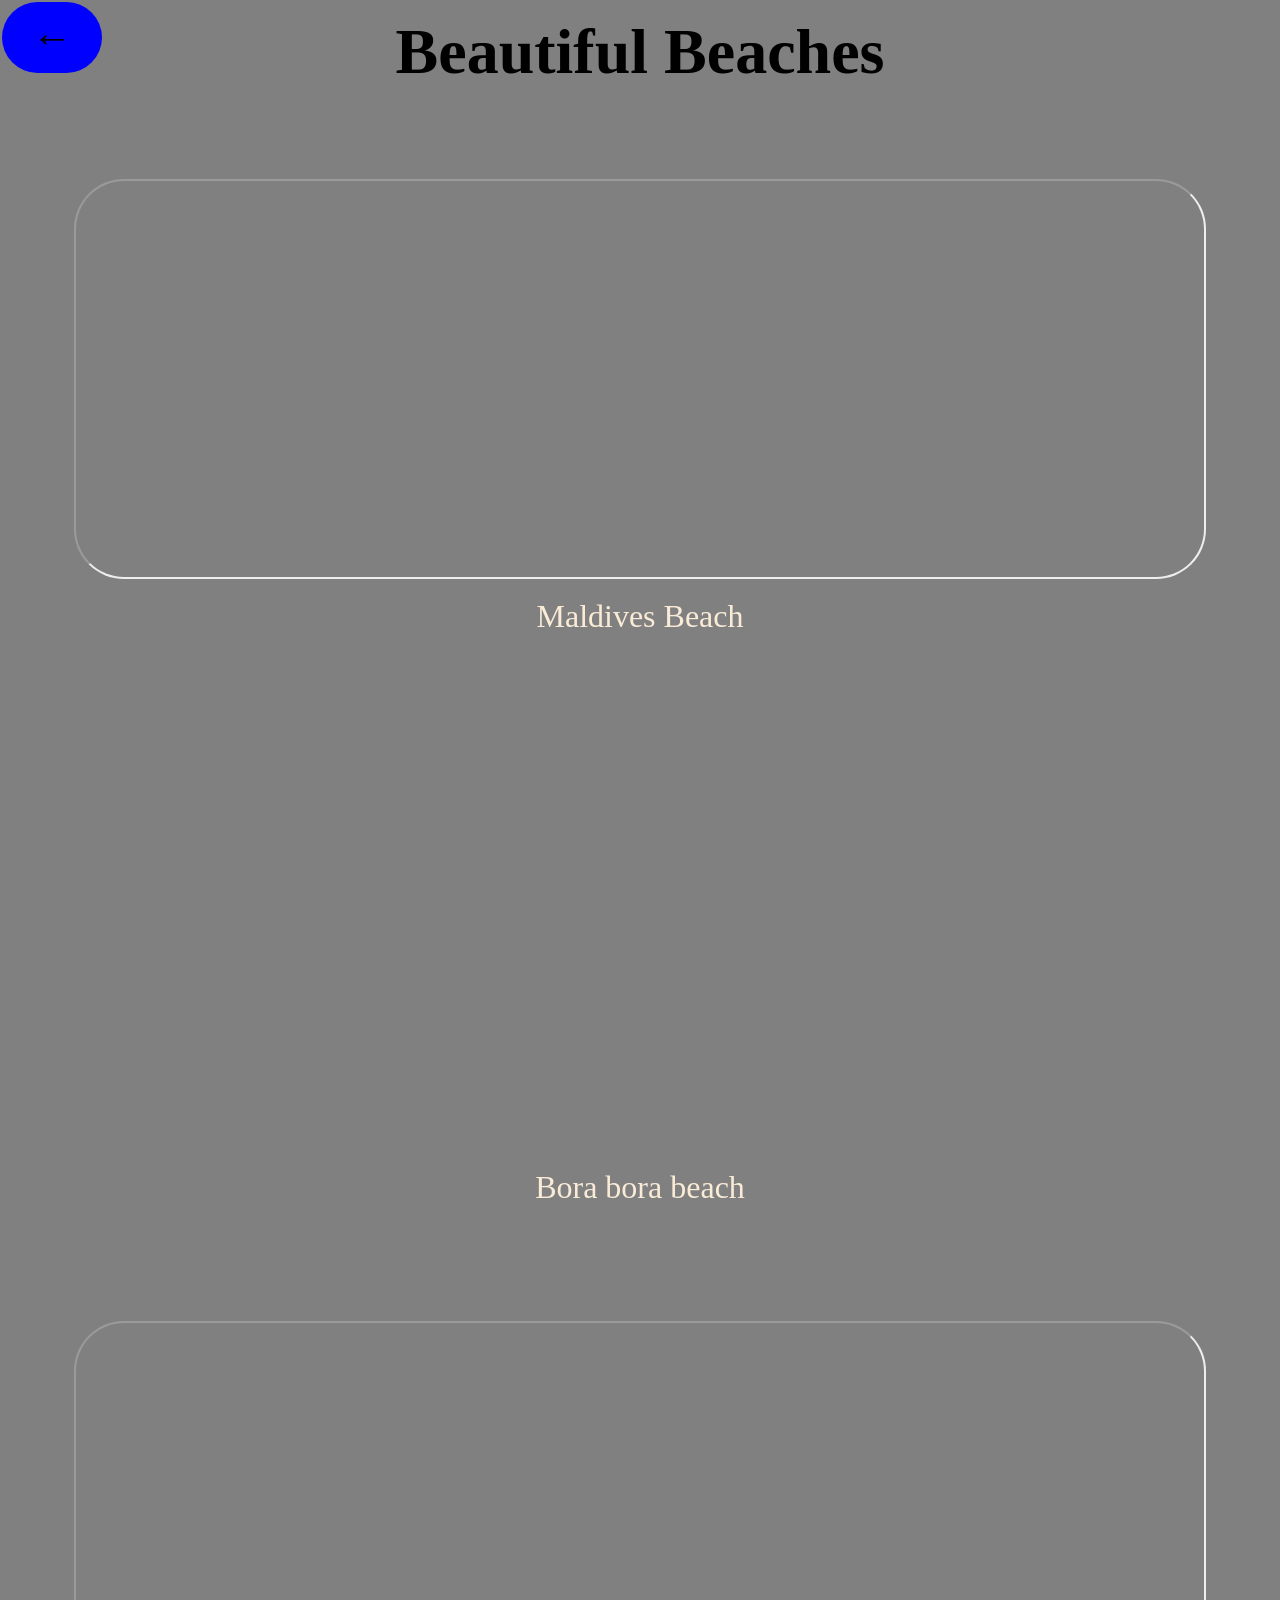
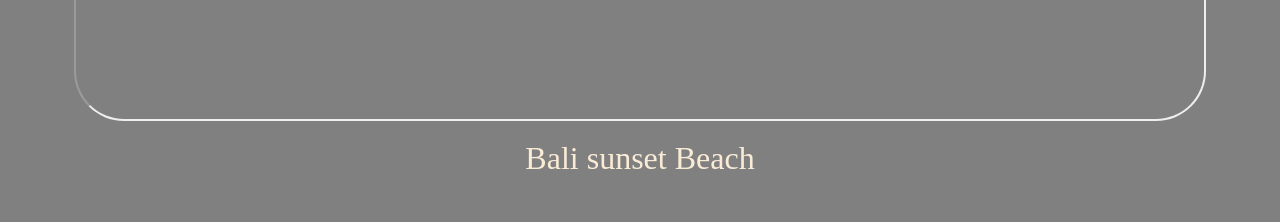
==== beaches.html @ f8092bdf "Update beaches.html" ====
<!DOCTYPE html>
<html lang="en">

<head>
    <meta charset="UTF-8">
    <meta name="viewport" content="width=device-width, initial-scale=1.0">
    <title>Document</title>
    <link rel="stylesheet" href="style8.css">
</head>

<body>
    <a href="favorite.html" class="btn">←</a>
    <P class="main-title">Beautiful Beaches</P>
    <div class="beach-videos">
        <div class="video-box">
            <iframe src="https://www.youtube-nocookie.com/embed/3SsK-cxlj_w" allowfullscreen></iframe>
            <p>Maldives Beach</p>
        </div>
        <div class="video-box">
             <iframe 
    src="https://www.youtube-nocookie.com/embed/gSudm8JWlqQ?rel=0&modestbranding=1" 
    title="Bora Bora Beach"
    frameborder="0"
    allow="accelerometer; autoplay; clipboard-write; encrypted-media; gyroscope; picture-in-picture"
    allowfullscreen>
  </iframe>
            <p>Bora bora beach</p>
        </div>
        <div class="video-box">
            <iframe src="https://www.youtube.com/embed/1La4QzGeaaQ" allowfullscreen></iframe>
            <p>Bali sunset Beach</p>
        </div>
    </div>
</body>

</html>
---- style8.css ----
* {
  margin: 0;
  padding: 0;
  background-color: grey;
  box-sizing: border-box;
}

.beaches-container {
  width: 95%;
  max-width: 500px !important;
  display: flex !important;
  gap: 0px !important;
  margin-top: 15px !important;

}

.video-box,
.beaches-box {
  width: 90%;
  box-sizing: border-box;
  height: auto !important;
  min-height: 0 !important;
  margin: 80px auto 20px auto !important;
  padding: 10px !important;
  display: block !important;
}

.beaches-box:empty,
.video-box:empty {
  display: none !important;
  height: 0 !important;
  margin: 0 !important;
  padding: 0 !important;
}

.video-box iframe {
  width: 100%;
  height: 400px !important;
  margin: 0 !important;
  border-radius: 50px;
  height: 400px;
}

.main-title {
  color: black !important;
  text-align: center;
  font-size: 4rem !important;
  font-weight: bold;
  margin: 15px 0;
  font-family: Georgia;
}

.video-box p {
  color: antiquewhite;
  text-align: center;
  font-size: 2rem;
  font-weight: lighter;
  margin: 15px 0;
  font-family: 'Times New Roman';
}

.btn {
  display: inline-block;
  background: blue;
  color: black;
  position: absolute;
  text-decoration: none;
  font-size: 40px;
  top: 2px;
  left: 2px;
  border-radius: 999px;
  padding: 12px 30px;
}
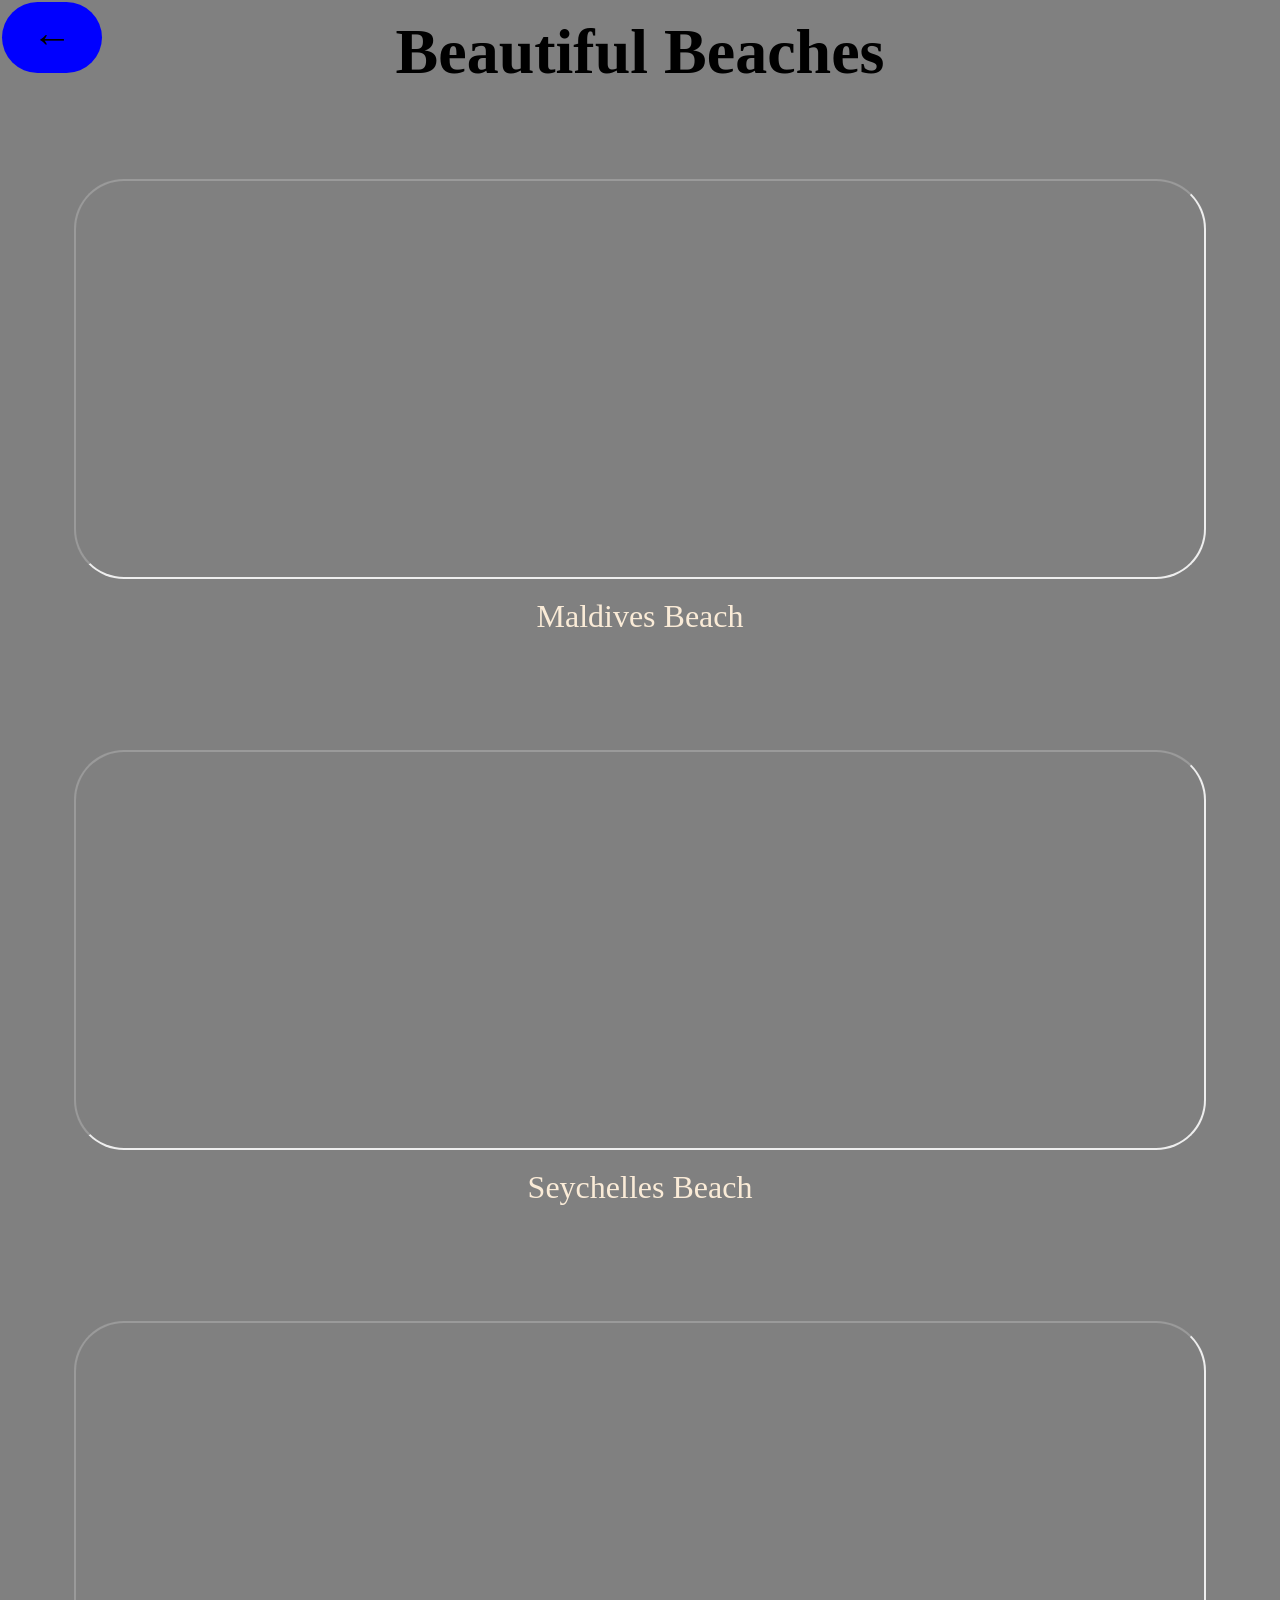
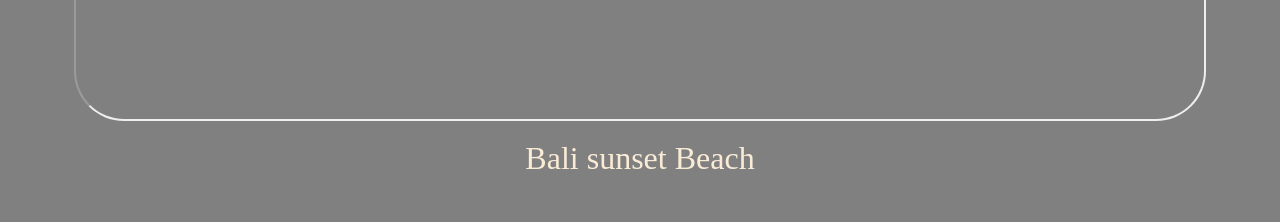
==== commit 4f282352: "Update beaches.html" ====
--- a/beaches.html
+++ b/beaches.html
@@ -17,14 +17,9 @@
             <p>Maldives Beach</p>
         </div>
         <div class="video-box">
-             <iframe 
-    src="https://www.youtube-nocookie.com/embed/gSudm8JWlqQ?rel=0&modestbranding=1" 
-    title="Bora Bora Beach"
-    frameborder="0"
-    allow="accelerometer; autoplay; clipboard-write; encrypted-media; gyroscope; picture-in-picture"
-    allowfullscreen>
-  </iframe>
-            <p>Bora bora beach</p>
+         <iframe src="https://www.youtube-nocookie.com/embed/ScMzIvxBSi4?rel=0&modestbranding=1" allowfullscreen></iframe>
+  <p>Seychelles Beach</p>
+</div>
         </div>
         <div class="video-box">
             <iframe src="https://www.youtube.com/embed/1La4QzGeaaQ" allowfullscreen></iframe>
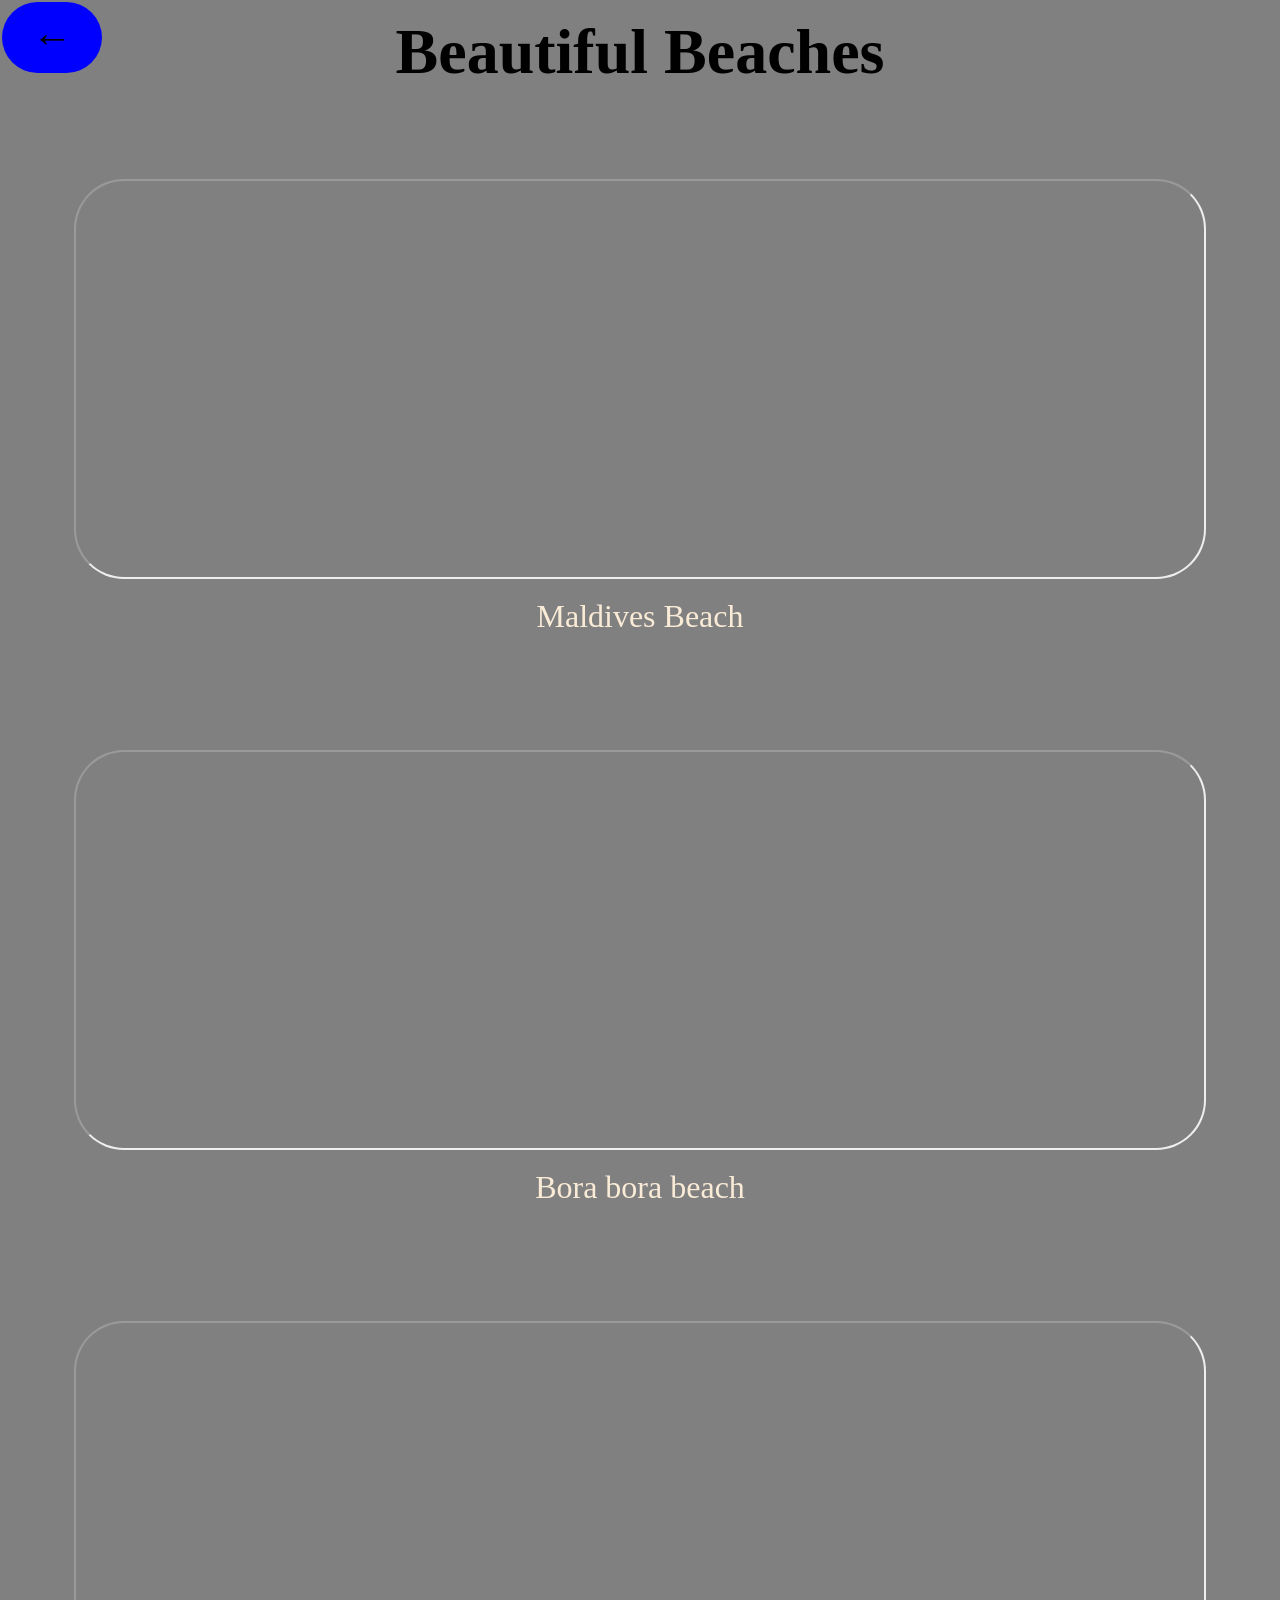
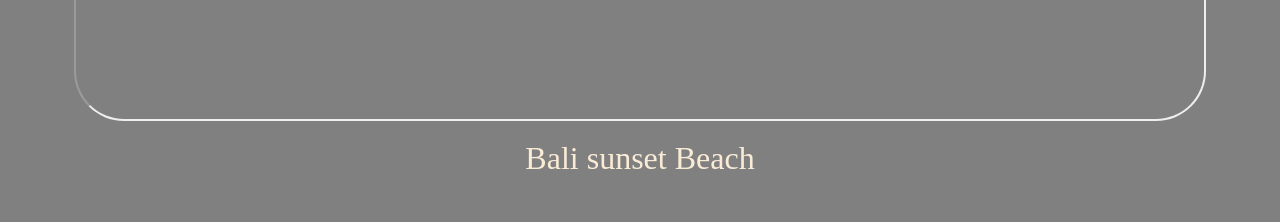
==== commit 7bcb57ea: "Update beaches.html" ====
--- a/beaches.html
+++ b/beaches.html
@@ -17,8 +17,8 @@
             <p>Maldives Beach</p>
         </div>
         <div class="video-box">
-         <iframe src="https://www.youtube-nocookie.com/embed/ScMzIvxBSi4?rel=0&modestbranding=1" allowfullscreen></iframe>
-  <p>Seychelles Beach</p>
+         <iframe src="https://www.youtube-nocookie.com/embed/gSudm8JWlqQ?rel=0&modestbranding=1"  allowfullscreen></iframe>
+  <p>Bora bora beach</p>
 </div>
         </div>
         <div class="video-box">
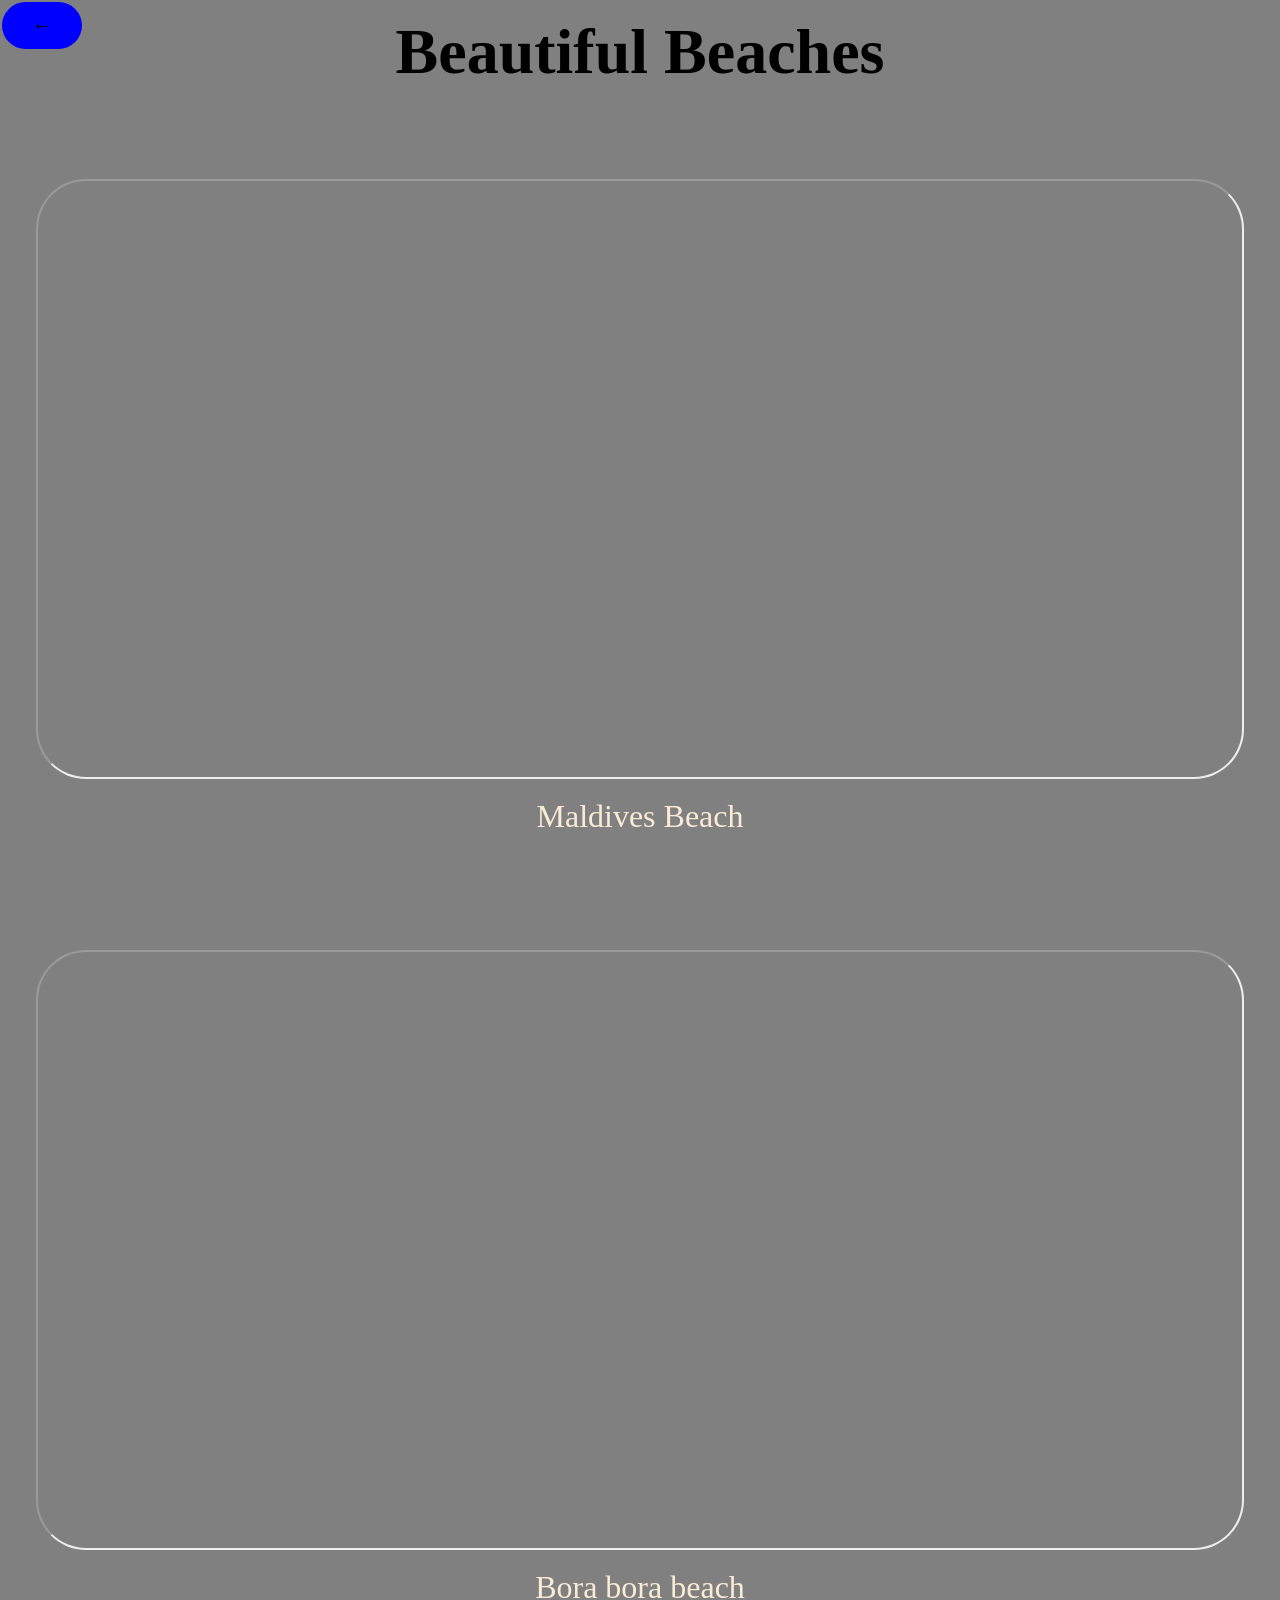
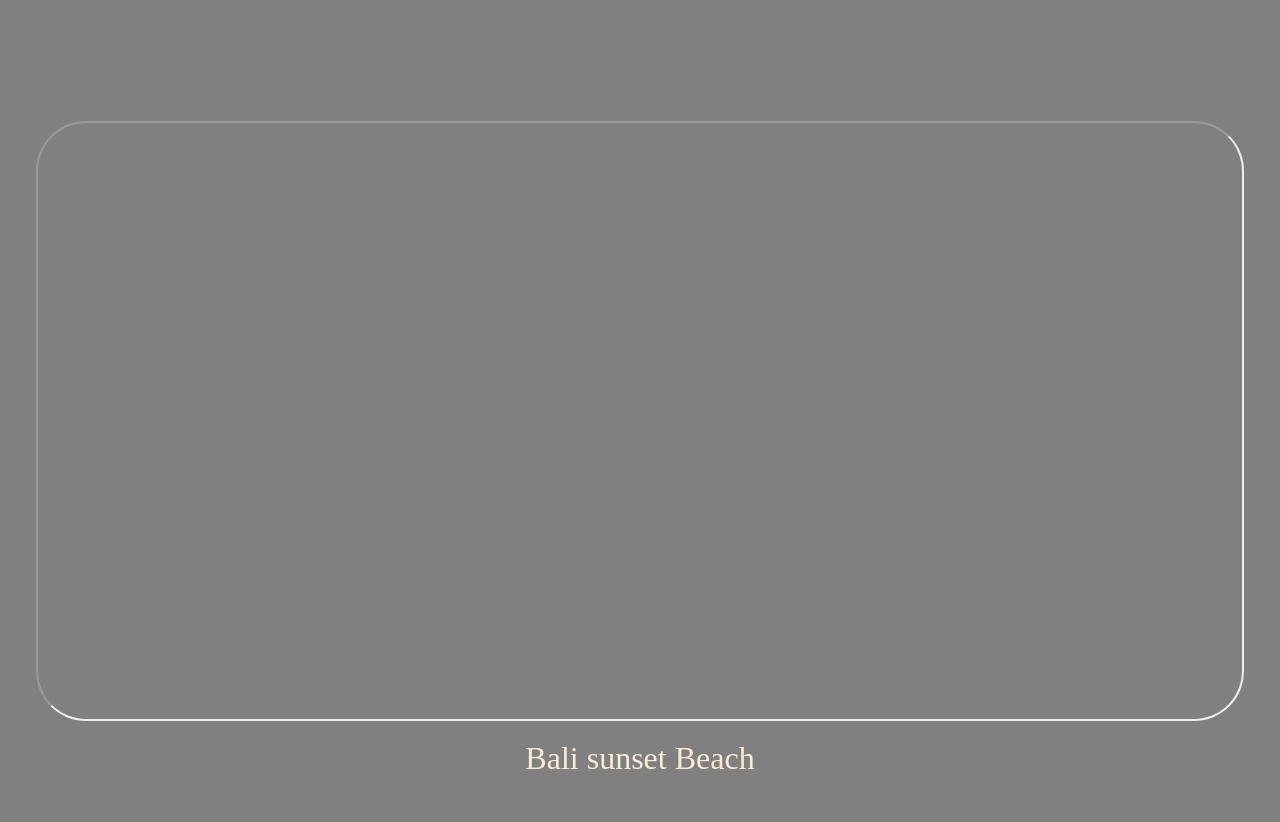
==== commit f9ddc5bc: "Update beaches.html" ====
--- a/beaches.html
+++ b/beaches.html
@@ -17,12 +17,12 @@
             <p>Maldives Beach</p>
         </div>
         <div class="video-box">
-         <iframe src="https://www.youtube-nocookie.com/embed/gSudm8JWlqQ?rel=0&modestbranding=1"  allowfullscreen></iframe>
+         <iframe src="https://www.youtube-nocookie.com/embed/cjqxDIzbhR4"  allowfullscreen></iframe>
   <p>Bora bora beach</p>
 </div>
         </div>
         <div class="video-box">
-            <iframe src="https://www.youtube.com/embed/1La4QzGeaaQ" allowfullscreen></iframe>
+            <iframe src="https://www.youtube.com/embed/oMVsIcRPJ_I" allowfullscreen></iframe>
             <p>Bali sunset Beach</p>
         </div>
     </div>
--- a/style8.css
+++ b/style8.css
@@ -6,7 +6,7 @@
 }
 
 .beaches-container {
-  width: 95%;
+  width: 96%;
   max-width: 500px !important;
   display: flex !important;
   gap: 0px !important;
@@ -16,13 +16,14 @@
 
 .video-box,
 .beaches-box {
-  width: 90%;
+  width: 96%;
   box-sizing: border-box;
   height: auto !important;
   min-height: 0 !important;
   margin: 80px auto 20px auto !important;
   padding: 10px !important;
   display: block !important;
+  border-radius: 10px !important;
 }
 
 .beaches-box:empty,
@@ -35,10 +36,10 @@
 
 .video-box iframe {
   width: 100%;
-  height: 400px !important;
+  height: 600px !important;
   margin: 0 !important;
   border-radius: 50px;
-  height: 400px;
+  height: 600px;
 }
 
 .main-title {
@@ -65,9 +66,9 @@
   color: black;
   position: absolute;
   text-decoration: none;
-  font-size: 40px;
+  font-size: 20px;
   top: 2px;
   left: 2px;
   border-radius: 999px;
   padding: 12px 30px;
-}+}
